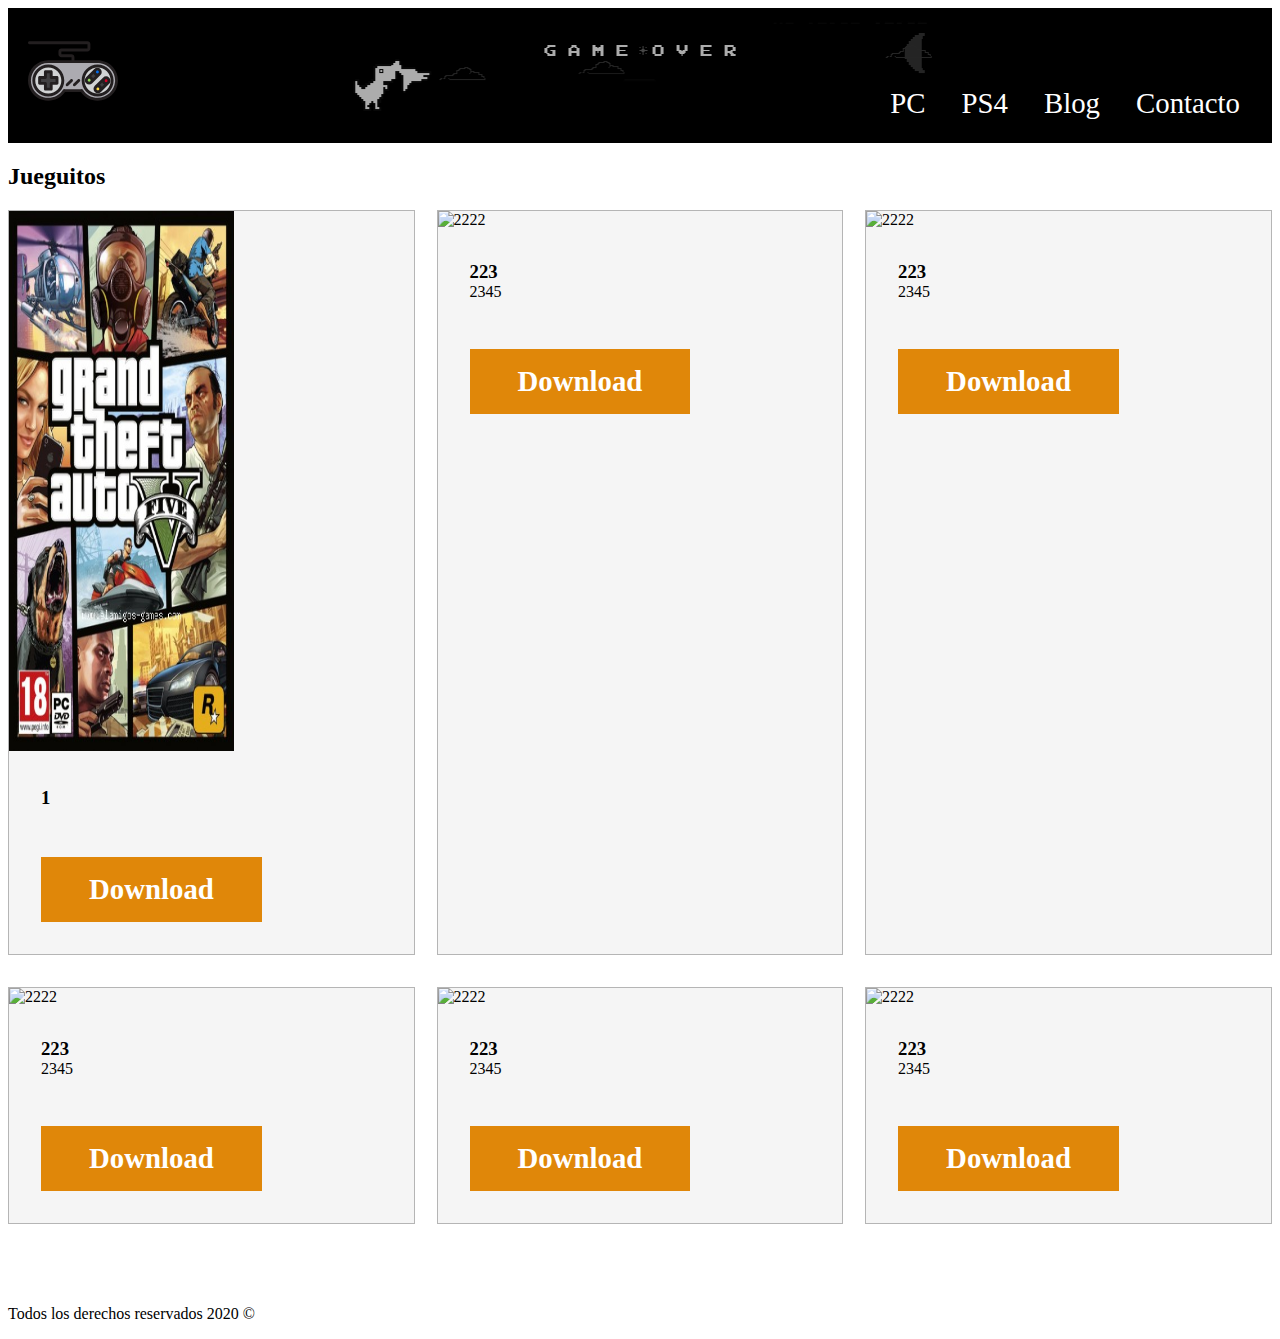
==== pc.html @ fee368c3 "Update pc.html" ====
<!DOCTYPE html>
<html lang="en">

<head>
    <link rel="stylesheet" href="css/style.css">

</head>

<body>

    <header class="site-header inicio">
        <div class="contenedor contenido-header">
            <div class="barra">
                <a ref="/">
                    <img class="icon" src="img/palanca-de-mando.svg" alt="Logotipo">
                </a>
                <nav class="navegacion">
                    <a href="pc.html">PC</a>
                    <a href="ps4.html">PS4</a>
                    <a href="blog.html">Blog</a>
                    <a href="contacto.html">Contacto</a>
                </nav>
            </div>
            <h1></h1>
        </div>
    </header>
    <main class="seccion contenedor">
        <h2 class="fw-300 ta-center">Jueguitos</h2>
        <div class="contenedor-anuncios">
             <!--Anuncio-->
            <div class="anuncio">
                <img class="img" src="img/gta-v.jpg" alt="111">
                <div class="contenido-anuncio">
                    <h3>1</h3>
                    <a href="https://bit.ly/3itQVMR" class="boton boton-amarillo d-block">Download</a>
                </div>
                <!--Contenido Anuncio-->
            </div>
            <!--Anuncio-->
            <div class="anuncio">
                <img src="img/anuncio2.jpg" alt="2222">
                <div class="contenido-anuncio">
                    <h3>223</h3>
                    <p>2345</p>
                    <a href="anuncio.html" class="boton boton-amarillo d-block">Download </a>
                </div>
                <!--Contenido Anuncio-->
            </div>
            <!--Anuncio-->

            <div class="anuncio">
                <img src="img/anuncio2.jpg" alt="2222">
                <div class="contenido-anuncio">
                    <h3>223</h3>
                    <p>2345</p>
                    <a href="anuncio.html" class="boton boton-amarillo d-block">Download </a>
                </div>
                <!--Contenido Anuncio-->
            </div>
            <!--Anuncio-->

            <div class="anuncio">
                <img src="img/anuncio2.jpg" alt="2222">
                <div class="contenido-anuncio">
                    <h3>223</h3>
                    <p>2345</p>
                    <a href="anuncio.html" class="boton boton-amarillo d-block">Download </a>
                </div>
                <!--Contenido Anuncio-->
            </div>
            <!--Anuncio-->

            <div class="anuncio">
                <img src="img/anuncio2.jpg" alt="2222">
                <div class="contenido-anuncio">
                    <h3>223</h3>
                    <p>2345</p>
                    <a href="anuncio.html" class="boton boton-amarillo d-block">Download </a>
                </div>
                <!--Contenido Anuncio-->
            </div>
            <!--Anuncio-->

            <div class="anuncio">
                <img src="img/anuncio2.jpg" alt="2222">
                <div class="contenido-anuncio">
                    <h3>223</h3>
                    <p>2345</p>
                    <a href="anuncio.html" class="boton boton-amarillo d-block">Download </a>
                </div>
                <!--Contenido Anuncio-->
            </div>
            <!--Anuncio-->

        </div>
        </div>
    </main>
    <footer class="site-footer seccion">
        <div class="contenedor contenedor-footer">
            <nav class="navegacion">
                <a href="pc.html">PC</a>
                <a href="ps4.html">PS4</a>
                <a href="blog.html">Blog</a>
                <a href="contacto.html">Contacto</a>
            </nav>

            <p class="copy">Todos los derechos reservados 2020 &copy;</p>
        </div>
    </footer>
</body>

</html>
---- css/style.css ----
/** Header **/

Header .site-header {
    background-color: #333333;
    padding: 1rem 0 3rem 0;
}

.site-header.inicio {
    background: url(../img/original.jpg);
    background-position: center center;
    background-size: cover;
    height: 15vh;
    /* min-height: 10rem; */
}

.icon {
    height: 10vh;
    width: 10vh;
    position: relative;
    top: -30px;
    left: 20px;
}

.contenido-header {
    height: 100%;
    display: flex;
    flex-direction: column;
    justify-content: space-between;
}

.contenido-header h1 {
    color: white;
    padding-bottom: 2rem;
    max-width: 60rem;
    line-height: 2;
}

.barra {
    display: flex;
    justify-content: space-between;
    align-items: center;
    padding-top: 3rem;
}


/** Navegacion **/

.navegacion a {
    color: white;
    text-decoration: none;
    font-size: 1.8rem;
    /** =18px */
    margin-right: 2rem;
}

.navegacion a :hover {
    color: #71b100
}

.navegacion a :last-of-type {
    margin: 0;
}


/** Anuncios **/

.contenedor-anuncios {
    display: flex;
    justify-content: space-between;
    flex-wrap: wrap;
}

.anuncio {
    flex: 0 0 calc(33.3% - 1rem);
    border: 1px solid #b5b5b5;
    background: #f5f5f5;
    margin-bottom: 2rem;
}

.contenido-anuncio {
    padding: 2rem;
}

.contenido-anuncio h3,
.contenido-anuncio p {
    margin: 0;
}

.precio {
    color: #71b100;
    font-weight: 700;
}

.iconos-caracteristicas {
    list-style: none;
    padding: 0;
    display: flex;
    justify-content: space-evenly;
    max-width: 500px;
    flex: 1;
}

.iconos-caracteristicas li {
    display: flex;
}

.iconos-caracteristicas li img {
    margin-right: 2rem;
}

.ver-todas {
    display: flex;
    justify-content: flex-end;
}


/** Contacto Home **/

.imagen-contacto {
    background-image: url(../img/encuentra.jpg);
    background-position: center center;
    background-size: cover;
    height: 40rem;
    display: flex;
    align-items: center;
}

.contenido-contacto {
    flex: 1;
    color: white;
}

.contenido-contacto p {
    font-size: 1.8rem;
}


/** Seccion Inferior **/

.seccion-inferior {
    display: flex;
    justify-content: space-between;
}

.seccion-inferior .blog {
    flex-basis: 60%;
}

.seccion-inferior .testimoniales {
    flex-basis: calc(40% - 2rem);
}

.entrada-blog {
    display: flex;
    justify-content: space-between;
    margin-bottom: 3rem;
}

.entrada-blog :last-of-type {
    margin-bottom: 0;
}

.entrada-blog .imagen {
    flex-basis: 40%;
}

.entrada-blog .texto-entrada {
    flex-basis: calc(60% - 3rem);
}

.texto-entrada a {
    color: black;
    text-decoration: none;
}

.texto-entrada h4 {
    margin: 0;
    line-height: 1.4;
}

.texto-entrada h4::after {
    content: "";
    display: block;
    width: 15rem;
    height: .5rem;
    background-color: #71b100;
    margin-top: 1rem;
}

.texto-entrada span {
    color: #e08709;
}


/** Botones**/

.boton {
    color: white;
    font-weight: 700;
    text-decoration: none;
    font-size: 1.8rem;
    padding: 1rem 3rem;
    margin-top: 3rem;
    display: inline-block;
    text-align: center;
    border: none;
}

.boton:hover {
    cursor: pointer;
}

.boton-amarillo {
    background-color: #e08709;
}

.boton-verde {
    background-color: #71b100;
}
/** img**/


.img {
    height: 60vh;
    width: 25vh;
}
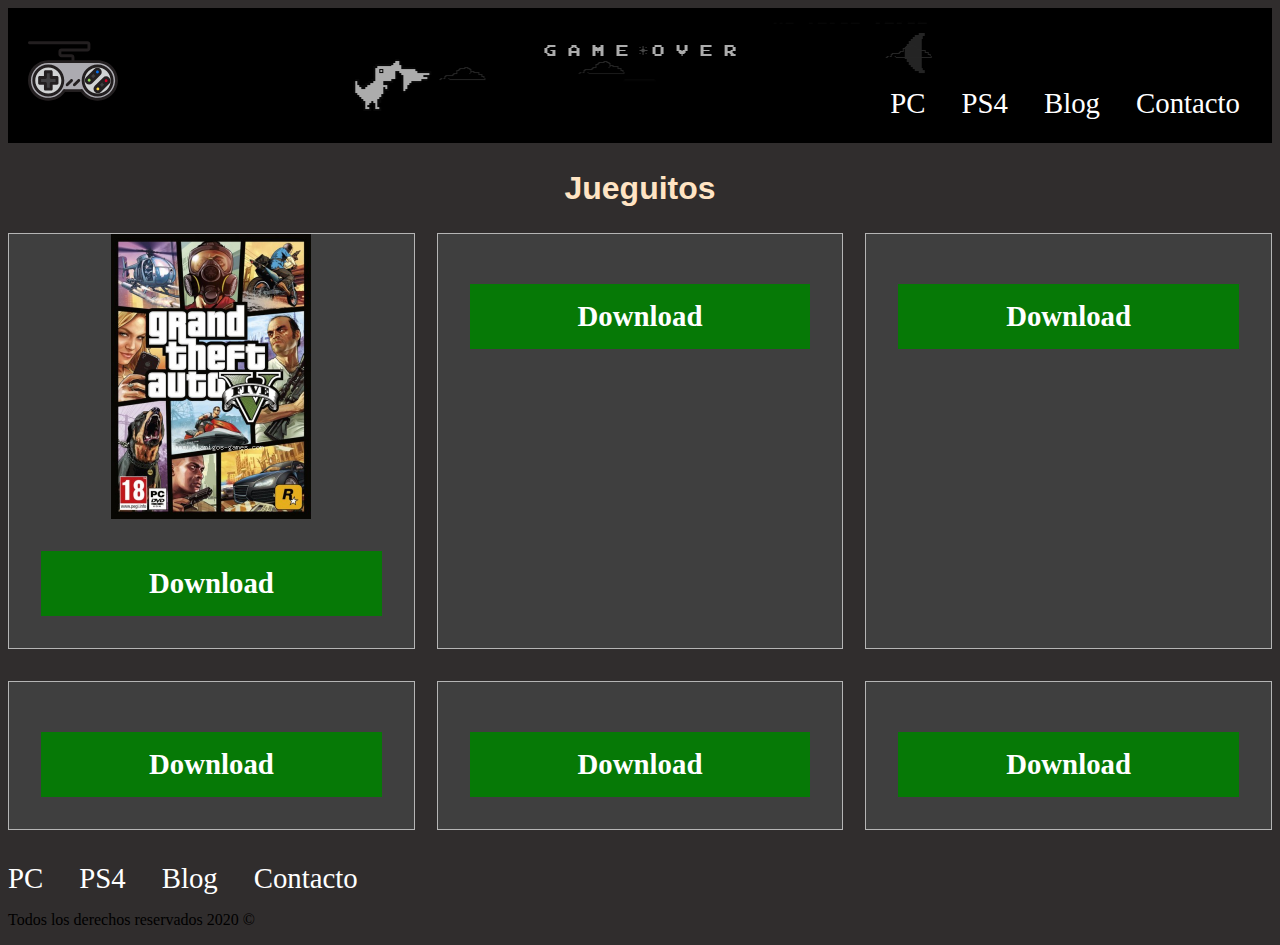
==== commit 6f7a30f5: "Add files via upload" ====
--- a/pc.html
+++ b/pc.html
@@ -6,8 +6,7 @@
 
 </head>
 
-<body>
-
+<body class="fondo">
     <header class="site-header inicio">
         <div class="contenedor contenido-header">
             <div class="barra">
@@ -25,68 +24,68 @@
         </div>
     </header>
     <main class="seccion contenedor">
-        <h2 class="fw-300 ta-center">Jueguitos</h2>
+        <h2 class="fw-300 ta-center" style="color: bisque; text-align: center; font-family: Impact, Haettenschweiler, 'Arial Narrow Bold', sans-serif; font-size: xx-large;">Jueguitos</h2>
         <div class="contenedor-anuncios">
              <!--Anuncio-->
             <div class="anuncio">
                 <img class="img" src="img/gta-v.jpg" alt="111">
                 <div class="contenido-anuncio">
-                    <h3>1</h3>
-                    <a href="https://bit.ly/3itQVMR" class="boton boton-amarillo d-block">Download</a>
+                    <h3></h3>
+                    <a href="https://bit.ly/3itQVMR" class="boton boton-amarillo d-block bcenter">Download</a>
                 </div>
                 <!--Contenido Anuncio-->
             </div>
             <!--Anuncio-->
             <div class="anuncio">
-                <img src="img/anuncio2.jpg" alt="2222">
+                <img src="img/anuncio2.jpg" alt="">
                 <div class="contenido-anuncio">
-                    <h3>223</h3>
-                    <p>2345</p>
-                    <a href="anuncio.html" class="boton boton-amarillo d-block">Download </a>
+                    <h3></h3>
+                    <p></p>
+                    <a href="anuncio.html" class="boton boton-amarillo d-block bcenter">Download </a>
                 </div>
                 <!--Contenido Anuncio-->
             </div>
             <!--Anuncio-->
 
             <div class="anuncio">
-                <img src="img/anuncio2.jpg" alt="2222">
+                <img src="img/anuncio2.jpg" alt="">
                 <div class="contenido-anuncio">
-                    <h3>223</h3>
-                    <p>2345</p>
-                    <a href="anuncio.html" class="boton boton-amarillo d-block">Download </a>
+                    <h3></h3>
+                    <p></p>
+                    <a href="anuncio.html" class="boton boton-amarillo d-block bcenter">Download </a>
                 </div>
                 <!--Contenido Anuncio-->
             </div>
             <!--Anuncio-->
 
             <div class="anuncio">
-                <img src="img/anuncio2.jpg" alt="2222">
+                <img src="img/anuncio2.jpg" alt="">
                 <div class="contenido-anuncio">
-                    <h3>223</h3>
-                    <p>2345</p>
-                    <a href="anuncio.html" class="boton boton-amarillo d-block">Download </a>
+                    <h3></h3>
+                    <p></p>
+                    <a href="anuncio.html" class="boton boton-amarillo d-block bcenter">Download </a>
                 </div>
                 <!--Contenido Anuncio-->
             </div>
             <!--Anuncio-->
 
             <div class="anuncio">
-                <img src="img/anuncio2.jpg" alt="2222">
+                <img src="img/anuncio2.jpg" alt="">
                 <div class="contenido-anuncio">
-                    <h3>223</h3>
-                    <p>2345</p>
-                    <a href="anuncio.html" class="boton boton-amarillo d-block">Download </a>
+                    <h3></h3>
+                    <p></p>
+                    <a href="anuncio.html" class="boton boton-amarillo d-block bcenter">Download </a>
                 </div>
                 <!--Contenido Anuncio-->
             </div>
             <!--Anuncio-->
 
             <div class="anuncio">
-                <img src="img/anuncio2.jpg" alt="2222">
+                <img src="img/anuncio2.jpg" alt="">
                 <div class="contenido-anuncio">
-                    <h3>223</h3>
-                    <p>2345</p>
-                    <a href="anuncio.html" class="boton boton-amarillo d-block">Download </a>
+                    <h3></h3>
+                    <p></p>
+                    <a href="anuncio.html" class="boton boton-amarillo d-block bcenter">Download </a>
                 </div>
                 <!--Contenido Anuncio-->
             </div>
--- a/css/style.css
+++ b/css/style.css
@@ -73,7 +73,7 @@
 .anuncio {
     flex: 0 0 calc(33.3% - 1rem);
     border: 1px solid #b5b5b5;
-    background: #f5f5f5;
+    background: #3f3f3f;
     margin-bottom: 2rem;
 }
 
@@ -86,10 +86,6 @@
     margin: 0;
 }
 
-.precio {
-    color: #71b100;
-    font-weight: 700;
-}
 
 .iconos-caracteristicas {
     list-style: none;
@@ -146,9 +142,6 @@
     flex-basis: 60%;
 }
 
-.seccion-inferior .testimoniales {
-    flex-basis: calc(40% - 2rem);
-}
 
 .entrada-blog {
     display: flex;
@@ -211,17 +204,28 @@
 }
 
 .boton-amarillo {
-    background-color: #e08709;
+    background-color: rgb(6, 121, 6);
 }
 
 .boton-verde {
     background-color: #71b100;
 }
+
+.bcenter{
+    display:block;
+    margin:auto;
+}
+
 /** img**/
 
 
 .img {
-    height: 60vh;
-    width: 25vh;
-}
-
+    display:block;
+    margin:auto;
+    height: 285px;
+    width: 200px;
+}
+/** Fondito**/
+.fondo{
+    background-color: rgb(48, 45, 45)
+}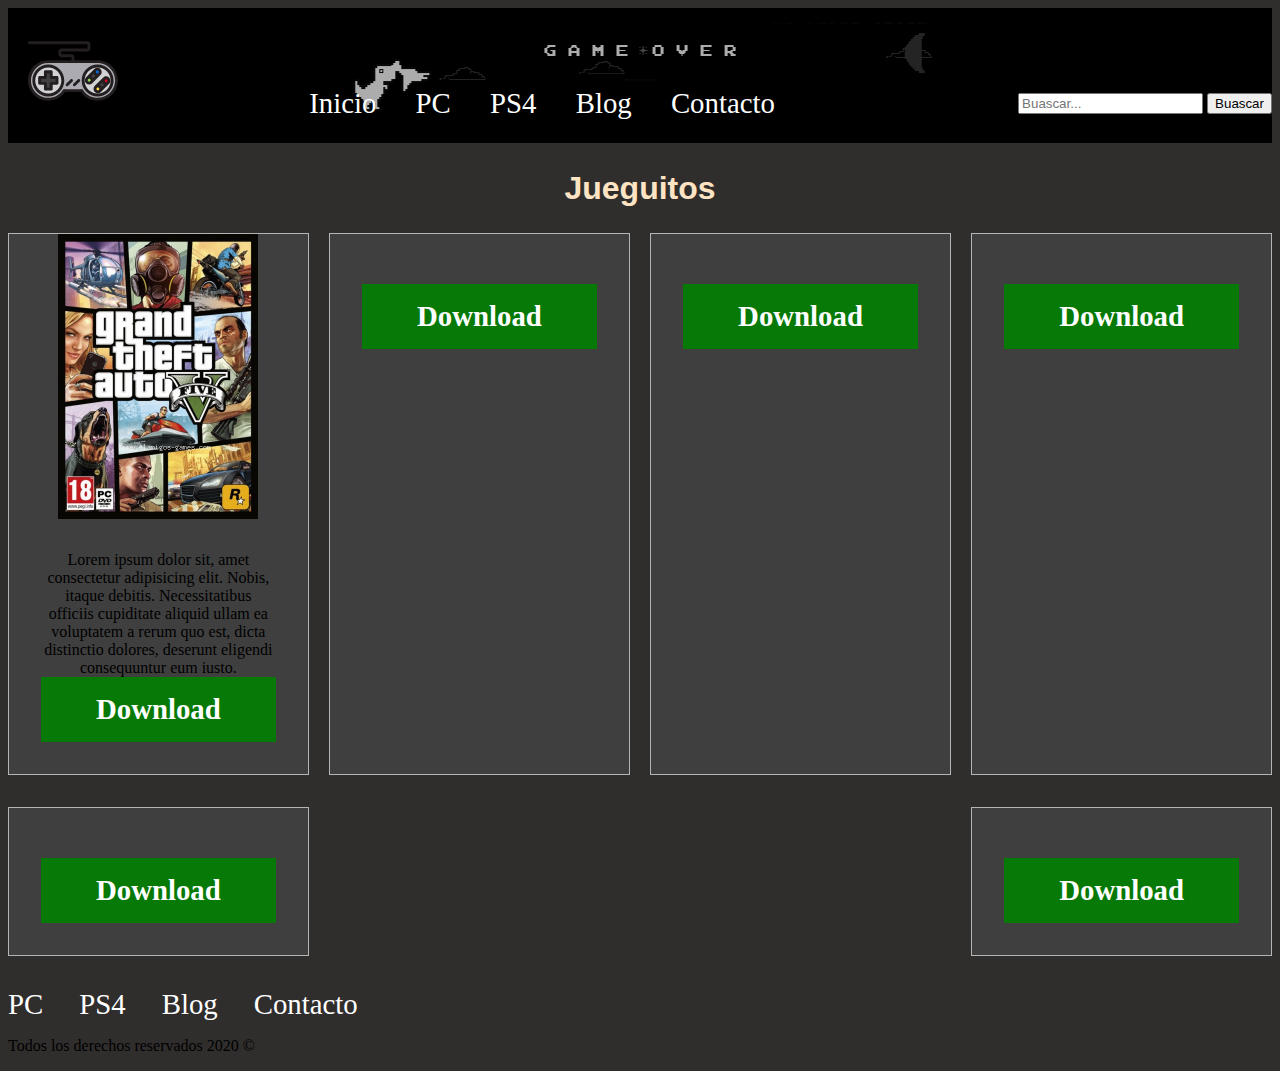
==== commit 5d3a32e1: "Update pc.html" ====
--- a/pc.html
+++ b/pc.html
@@ -11,26 +11,35 @@
         <div class="contenedor contenido-header">
             <div class="barra">
                 <a ref="/">
-                    <img class="icon" src="img/palanca-de-mando.svg" alt="Logotipo">
+                    <img style="" class="icon" src="img/palanca-de-mando.svg" alt="Logotipo">
                 </a>
-                <nav class="navegacion">
-                    <a href="pc.html">PC</a>
-                    <a href="ps4.html">PS4</a>
-                    <a href="blog.html">Blog</a>
-                    <a href="contacto.html">Contacto</a>
+
+                <nav class="navegacion npos">
+                    <a href="index.html" class=" botonn pboton  ">Inicio </a>
+                    <a href="pc.html" class=" botonn  ">PC </a>
+                    <a href="anuncios.html" class=" botonn  ">PS4 </a>
+                    <a href="blog.html" class=" botonn  ">Blog </a>
+                    <a href="contacto.html" class=" botonn  ">Contacto </a>
                 </nav>
+                <section class="webdesigntuts-workshop search">
+                    <form action="" method="">
+                        <input type="search" placeholder="Buascar...">
+                        <button>Buascar</button>
+                    </form>
+                </section>
             </div>
             <h1></h1>
+
         </div>
     </header>
     <main class="seccion contenedor">
         <h2 class="fw-300 ta-center" style="color: bisque; text-align: center; font-family: Impact, Haettenschweiler, 'Arial Narrow Bold', sans-serif; font-size: xx-large;">Jueguitos</h2>
         <div class="contenedor-anuncios">
-             <!--Anuncio-->
+            <!--Anuncio-->
             <div class="anuncio">
                 <img class="img" src="img/gta-v.jpg" alt="111">
                 <div class="contenido-anuncio">
-                    <h3></h3>
+                    <p style="text-align: center; "> Lorem ipsum dolor sit, amet consectetur adipisicing elit. Nobis, itaque debitis. Necessitatibus officiis cupiditate aliquid ullam ea voluptatem a rerum quo est, dicta distinctio dolores, deserunt eligendi consequuntur eum iusto.</p>
                     <a href="https://bit.ly/3itQVMR" class="boton boton-amarillo d-block bcenter">Download</a>
                 </div>
                 <!--Contenido Anuncio-->
--- a/css/style.css
+++ b/css/style.css
@@ -71,7 +71,7 @@
 }
 
 .anuncio {
-    flex: 0 0 calc(33.3% - 1rem);
+    flex: 0 0 calc(24.9% - 1rem);
     border: 1px solid #b5b5b5;
     background: #3f3f3f;
     margin-bottom: 2rem;
@@ -228,4 +228,4 @@
 /** Fondito**/
 .fondo{
     background-color: rgb(48, 45, 45)
-}+}
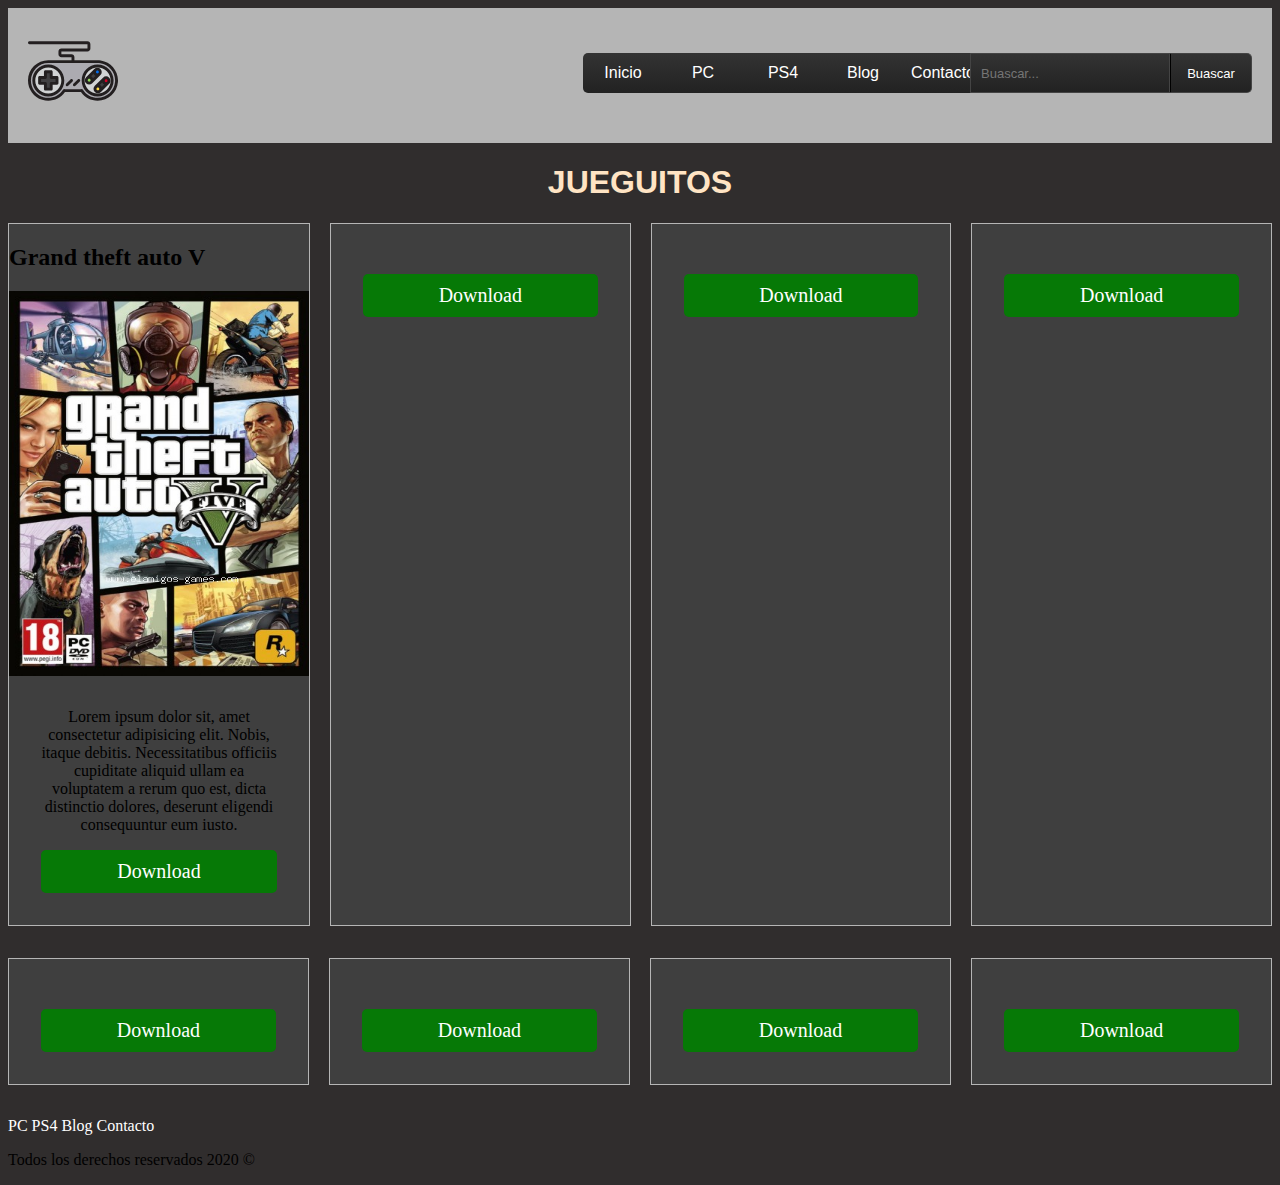
==== commit 190c151c: "Update pc.html" ====
--- a/pc.html
+++ b/pc.html
@@ -33,19 +33,21 @@
         </div>
     </header>
     <main class="seccion contenedor">
-        <h2 class="fw-300 ta-center" style="color: bisque; text-align: center; font-family: Impact, Haettenschweiler, 'Arial Narrow Bold', sans-serif; font-size: xx-large;">Jueguitos</h2>
+        <h1 class="fw-300 ta-center" style="text-transform: uppercase; color: bisque; text-align: center; font-family: Impact, Haettenschweiler, 'Arial Narrow Bold', sans-serif; font-size: xx-large;">Jueguitos</h1>
         <div class="contenedor-anuncios">
             <!--Anuncio-->
             <div class="anuncio">
+                <h2 class="titulo">Grand theft auto V</h2>
                 <img class="img" src="img/gta-v.jpg" alt="111">
                 <div class="contenido-anuncio">
-                    <p style="text-align: center; "> Lorem ipsum dolor sit, amet consectetur adipisicing elit. Nobis, itaque debitis. Necessitatibus officiis cupiditate aliquid ullam ea voluptatem a rerum quo est, dicta distinctio dolores, deserunt eligendi consequuntur eum iusto.</p>
+                    <p style="text-align: center; margin-bottom:  1rem;"> Lorem ipsum dolor sit, amet consectetur adipisicing elit. Nobis, itaque debitis. Necessitatibus officiis cupiditate aliquid ullam ea voluptatem a rerum quo est, dicta distinctio dolores, deserunt eligendi consequuntur eum iusto.</p>
                     <a href="https://bit.ly/3itQVMR" class="boton boton-amarillo d-block bcenter">Download</a>
                 </div>
                 <!--Contenido Anuncio-->
             </div>
             <!--Anuncio-->
             <div class="anuncio">
+
                 <img src="img/anuncio2.jpg" alt="">
                 <div class="contenido-anuncio">
                     <h3></h3>
@@ -100,6 +102,25 @@
             </div>
             <!--Anuncio-->
 
+            <div class="anuncio">
+                <img src="img/anuncio2.jpg" alt="">
+                <div class="contenido-anuncio">
+                    <h3></h3>
+                    <p></p>
+                    <a href="anuncio.html" class="boton boton-amarillo d-block bcenter">Download </a>
+                </div>
+                <!--Contenido Anuncio-->
+            </div>
+            <div class="anuncio">
+                <img src="img/anuncio2.jpg" alt="">
+                <div class="contenido-anuncio">
+                    <h3></h3>
+                    <p></p>
+                    <a href="anuncio.html" class="boton boton-amarillo d-block bcenter">Download </a>
+                </div>
+                <!--Contenido Anuncio-->
+            </div>
+
         </div>
         </div>
     </main>
--- a/css/style.css
+++ b/css/style.css
@@ -6,7 +6,8 @@
 }
 
 .site-header.inicio {
-    background: url(../img/original.jpg);
+    background-color: #b5b5b5;
+    /**url(../img/original.jpg);*/
     background-position: center center;
     background-size: cover;
     height: 15vh;
@@ -21,6 +22,12 @@
     left: 20px;
 }
 
+.search {
+    position: relative;
+    top: -30px;
+    right: 20px;
+}
+
 .contenido-header {
     height: 100%;
     display: flex;
@@ -32,7 +39,7 @@
     color: white;
     padding-bottom: 2rem;
     max-width: 60rem;
-    line-height: 2;
+    line-height: 2rem;
 }
 
 .barra {
@@ -48,9 +55,15 @@
 .navegacion a {
     color: white;
     text-decoration: none;
-    font-size: 1.8rem;
+    font-size: 1rem;
     /** =18px */
-    margin-right: 2rem;
+    margin-right: 0rem;
+}
+
+.npos {
+    position: relative;
+    top: -30px;
+    right: -239px;
 }
 
 .navegacion a :hover {
@@ -86,24 +99,6 @@
     margin: 0;
 }
 
-
-.iconos-caracteristicas {
-    list-style: none;
-    padding: 0;
-    display: flex;
-    justify-content: space-evenly;
-    max-width: 500px;
-    flex: 1;
-}
-
-.iconos-caracteristicas li {
-    display: flex;
-}
-
-.iconos-caracteristicas li img {
-    margin-right: 2rem;
-}
-
 .ver-todas {
     display: flex;
     justify-content: flex-end;
@@ -142,7 +137,6 @@
     flex-basis: 60%;
 }
 
-
 .entrada-blog {
     display: flex;
     justify-content: space-between;
@@ -189,11 +183,11 @@
 
 .boton {
     color: white;
-    font-weight: 700;
+    font-weight: 30;
     text-decoration: none;
-    font-size: 1.8rem;
-    padding: 1rem 3rem;
-    margin-top: 3rem;
+    font-size: 20px;
+    padding: 10px 15px;
+    margin-top: 1rem;
     display: inline-block;
     text-align: center;
     border: none;
@@ -203,29 +197,118 @@
     cursor: pointer;
 }
 
+.pboton {
+    border-radius: 5px 0 0 5px;
+}
+
+.botonn {
+    background: #222;
+    background: -webkit-linear-gradient(#333, #222);
+    background: -moz-linear-gradient(#333, #222);
+    background: -o-linear-gradient(#333, #222);
+    background: -ms-linear-gradient(#333, #222);
+    background: linear-gradient(#333, #222);
+    -webkit-box-sizing: content-box;
+    -moz-box-sizing: content-box;
+    -o-box-sizing: content-box;
+    -ms-box-sizing: content-box;
+    box-sizing: content-box;
+    border: 0px solid #444;
+    border-left-color: #000;
+    color: #fff;
+    display: block;
+    float: left;
+    text-align: center;
+    font-family: 'Cabin', helvetica, arial, sans-serif;
+    font-size: 13px;
+    font-weight: 400;
+    height: 40px;
+    line-height: 40px;
+    margin: 0;
+    padding: 0;
+    position: relative;
+    width: 80px;
+}
+
 .boton-amarillo {
     background-color: rgb(6, 121, 6);
+    border-radius: 5px 5px 5px 5px;
 }
 
 .boton-verde {
     background-color: #71b100;
 }
 
-.bcenter{
-    display:block;
-    margin:auto;
-}
+.bcenter {
+    display: block;
+    margin: auto;
+}
+
 
 /** img**/
 
-
 .img {
-    display:block;
-    margin:auto;
-    height: 285px;
+    display: block;
+    margin: auto;
+    height: 385px;
+    width: 300px;
+}
+
+
+/** Fondito**/
+
+.fondo {
+    background-color: rgb(48, 45, 45)
+}
+
+
+/** BUSCADOR CHINGON**/
+
+.webdesigntuts-workshop input {
+    background: #222;
+    background: -webkit-linear-gradient(#333, #222);
+    background: -moz-linear-gradient(#333, #222);
+    background: -o-linear-gradient(#333, #222);
+    background: -ms-linear-gradient(#333, #222);
+    background: linear-gradient(#333, #222);
+    border: 1px solid #444;
+    color: #888;
+    display: block;
+    float: left;
+    font-family: 'Cabin', helvetica, arial, sans-serif;
+    font-size: 13px;
+    font-weight: 400;
+    height: 40px;
+    margin: 0;
+    padding: 0 10px;
     width: 200px;
 }
-/** Fondito**/
-.fondo{
-    background-color: rgb(48, 45, 45)
-}
+
+.webdesigntuts-workshop button {
+    background: #222;
+    background: -webkit-linear-gradient(#333, #222);
+    background: -moz-linear-gradient(#333, #222);
+    background: -o-linear-gradient(#333, #222);
+    background: -ms-linear-gradient(#333, #222);
+    background: linear-gradient(#333, #222);
+    -webkit-box-sizing: content-box;
+    -moz-box-sizing: content-box;
+    -o-box-sizing: content-box;
+    -ms-box-sizing: content-box;
+    box-sizing: content-box;
+    border: 1px solid #444;
+    border-left-color: #000;
+    border-radius: 0 5px 5px 0;
+    color: #fff;
+    display: block;
+    float: left;
+    font-family: 'Cabin', helvetica, arial, sans-serif;
+    font-size: 13px;
+    font-weight: 400;
+    height: 38px;
+    line-height: 40px;
+    margin: 0;
+    padding: 0;
+    position: relative;
+    width: 80px;
+}
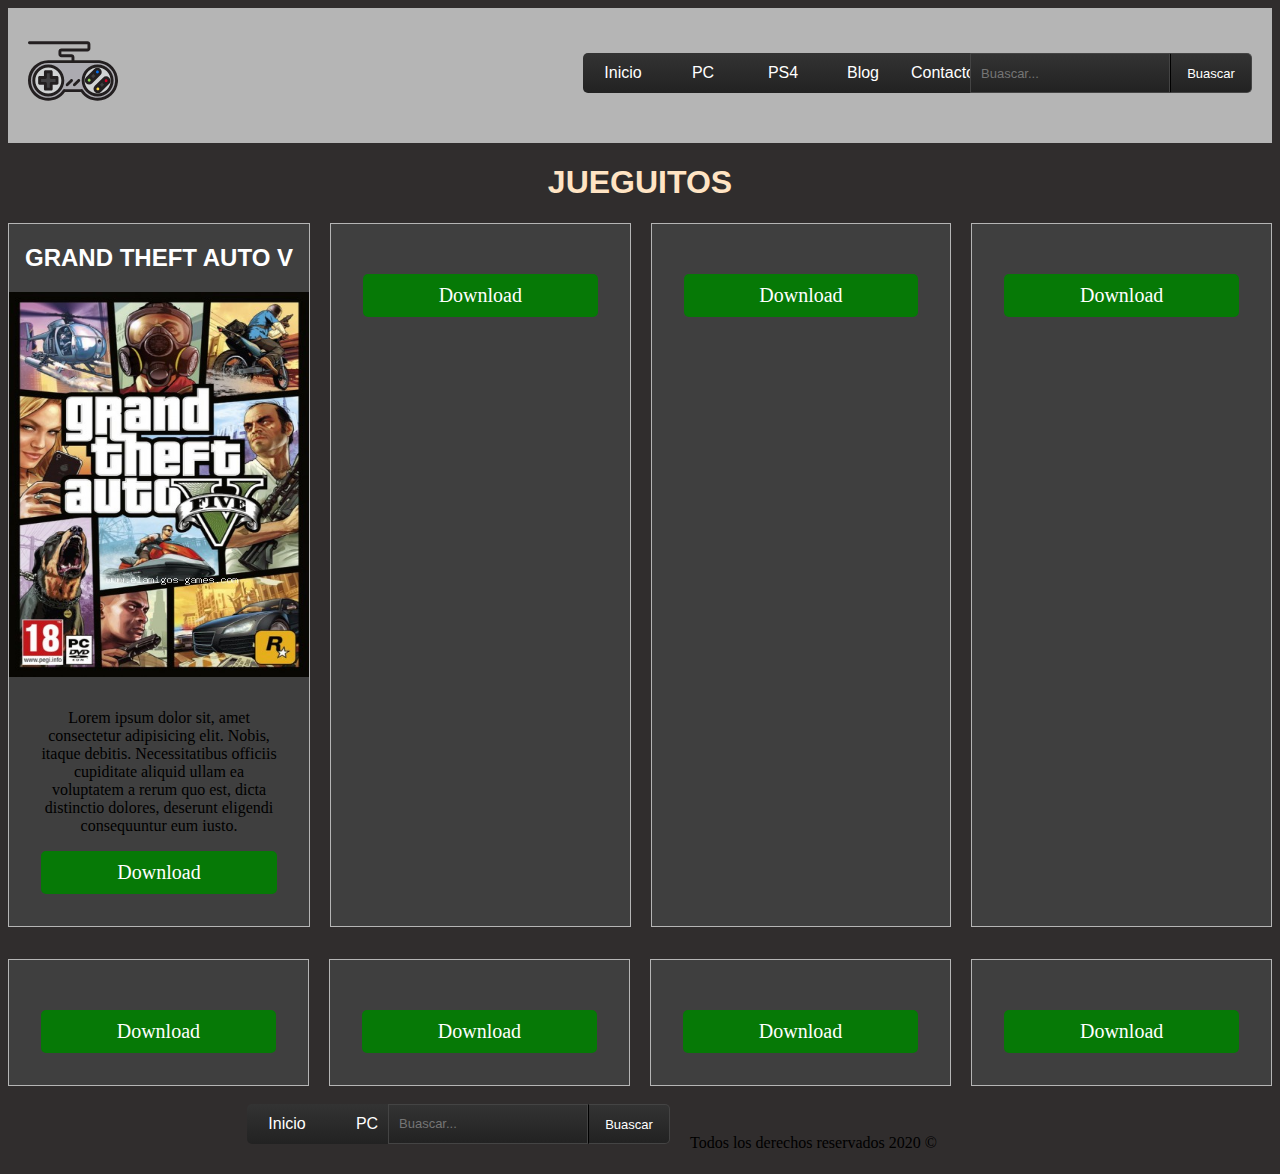
==== commit fc44cb4f: "Update pc.html" ====
--- a/pc.html
+++ b/pc.html
@@ -126,12 +126,19 @@
     </main>
     <footer class="site-footer seccion">
         <div class="contenedor contenedor-footer">
-            <nav class="navegacion">
-                <a href="pc.html">PC</a>
-                <a href="ps4.html">PS4</a>
-                <a href="blog.html">Blog</a>
-                <a href="contacto.html">Contacto</a>
-            </nav>
+            <nav class="navegacion npos">
+                    <a href="index.html" class=" botonn pboton  ">Inicio </a>
+                    <a href="pc.html" class=" botonn  ">PC </a>
+                    <a href="anuncios.html" class=" botonn  ">PS4 </a>
+                    <a href="blog.html" class=" botonn  ">Blog </a>
+                    <a href="contacto.html" class=" botonn  ">Contacto </a>
+                </nav>
+                <section class="webdesigntuts-workshop search">
+                    <form action="" method="">
+                        <input type="search" placeholder="Buascar...">
+                        <button>Buascar</button>
+                    </form>
+                </section>
 
             <p class="copy">Todos los derechos reservados 2020 &copy;</p>
         </div>
--- a/css/style.css
+++ b/css/style.css
@@ -312,3 +312,11 @@
     position: relative;
     width: 80px;
 }
+
+.titulo {
+    color: #fff;
+    text-align: center;
+    text-transform: uppercase;
+    text-decoration: solid;
+    font-family: Impact, Haettenschweiler, 'Arial Narrow Bold', sans-serif;
+}
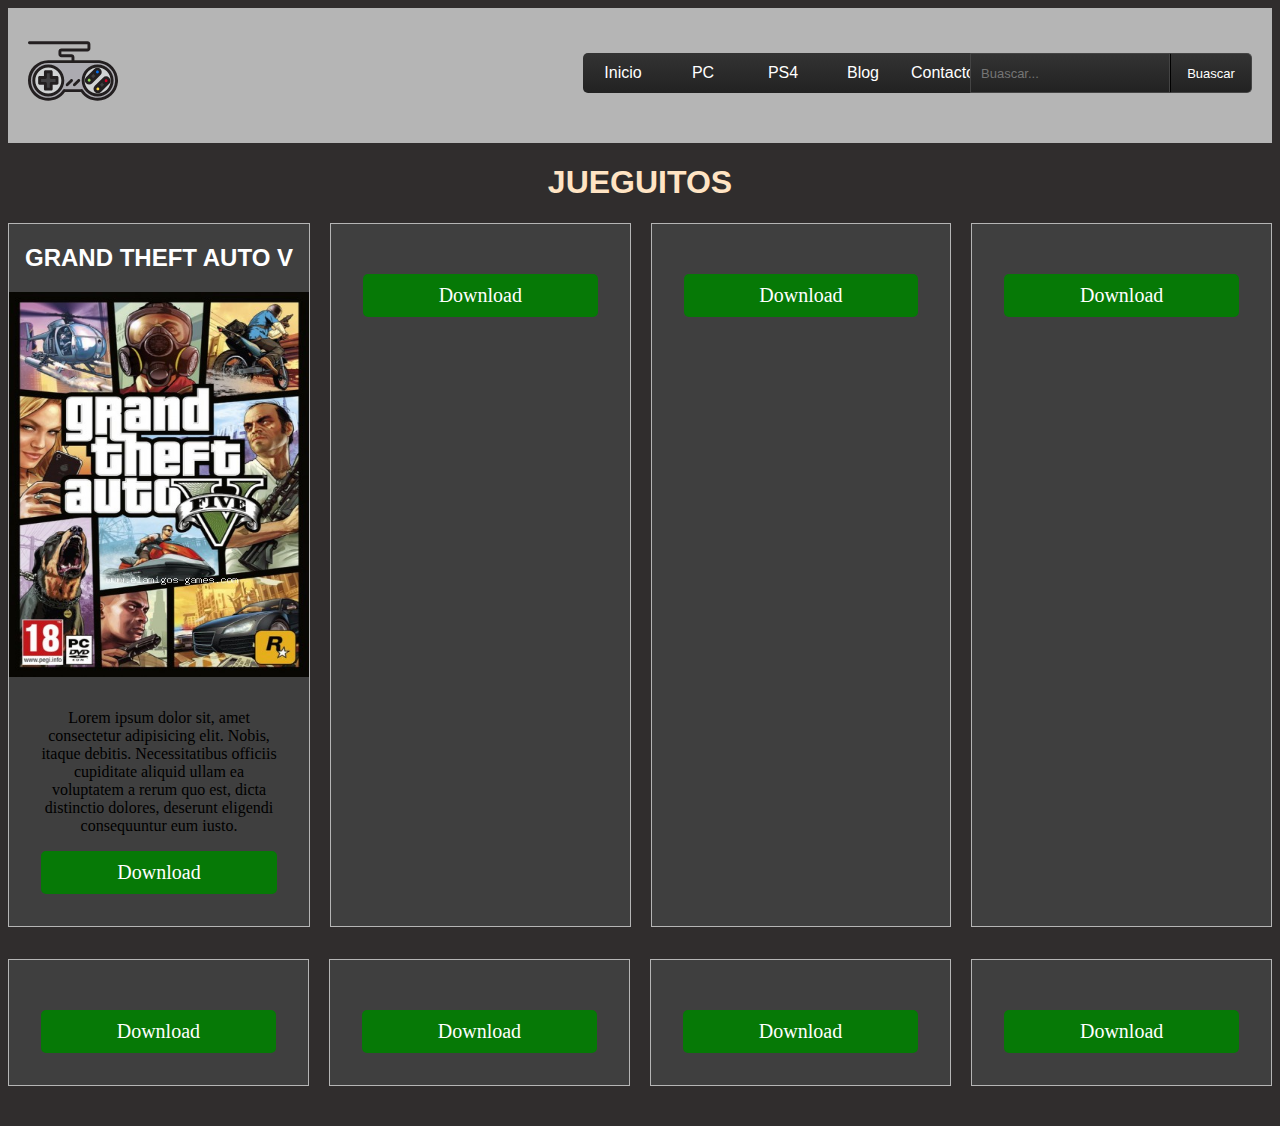
==== commit ac585141: "Update pc.html" ====
--- a/pc.html
+++ b/pc.html
@@ -124,25 +124,6 @@
         </div>
         </div>
     </main>
-    <footer class="site-footer seccion">
-        <div class="contenedor contenedor-footer">
-            <nav class="navegacion npos">
-                    <a href="index.html" class=" botonn pboton  ">Inicio </a>
-                    <a href="pc.html" class=" botonn  ">PC </a>
-                    <a href="anuncios.html" class=" botonn  ">PS4 </a>
-                    <a href="blog.html" class=" botonn  ">Blog </a>
-                    <a href="contacto.html" class=" botonn  ">Contacto </a>
-                </nav>
-                <section class="webdesigntuts-workshop search">
-                    <form action="" method="">
-                        <input type="search" placeholder="Buascar...">
-                        <button>Buascar</button>
-                    </form>
-                </section>
-
-            <p class="copy">Todos los derechos reservados 2020 &copy;</p>
-        </div>
-    </footer>
 </body>
 
 </html>
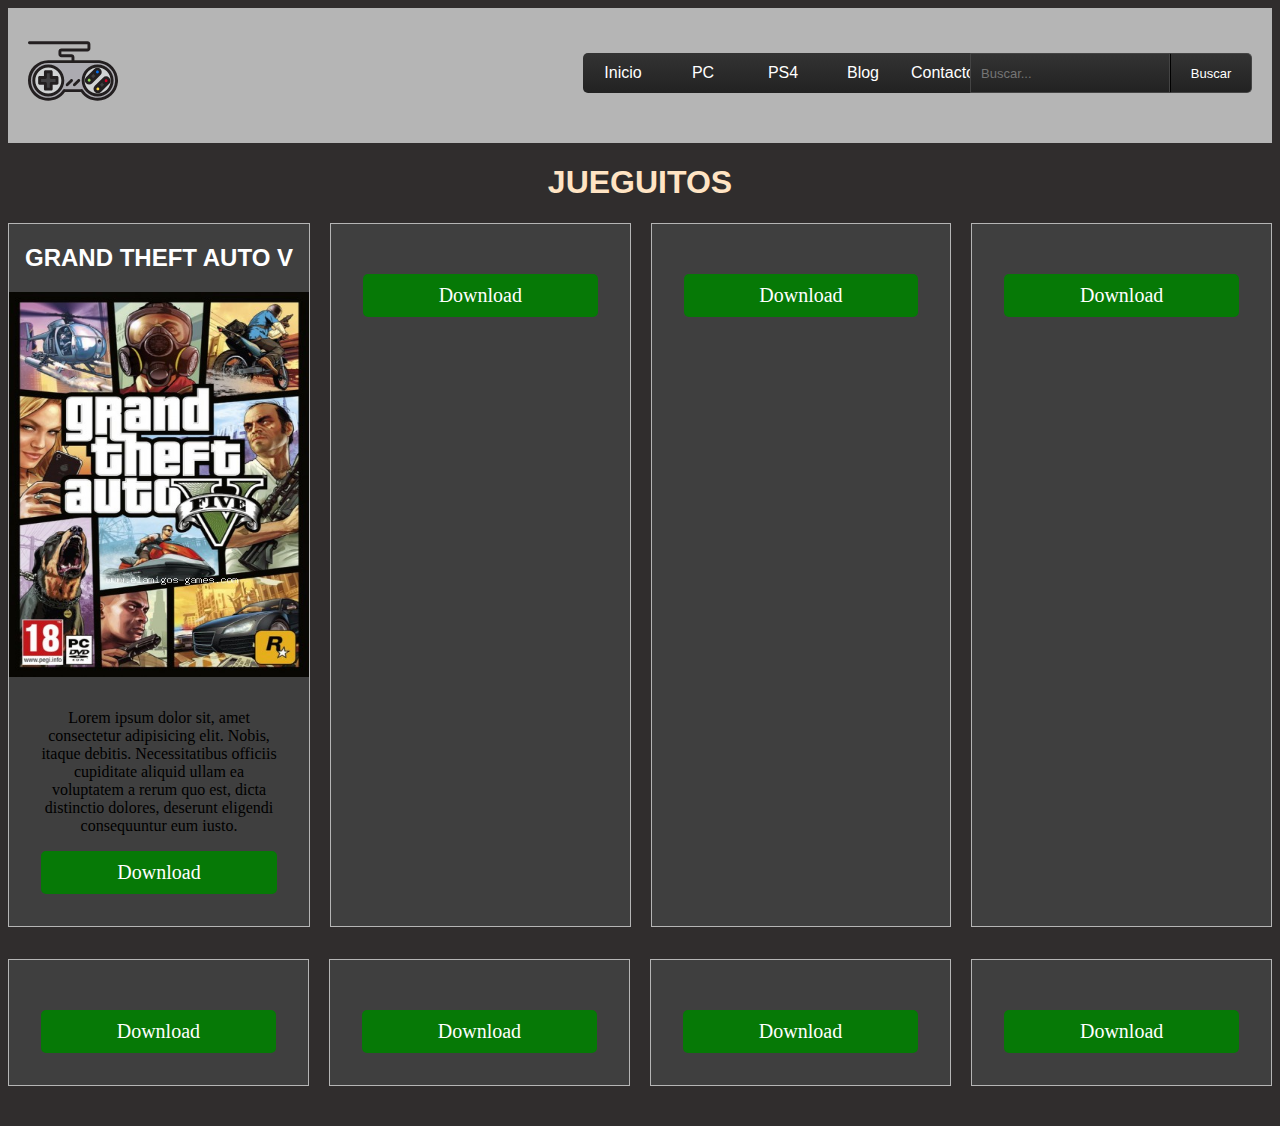
==== commit 6f632282: "Update pc.html" ====
--- a/pc.html
+++ b/pc.html
@@ -23,8 +23,8 @@
                 </nav>
                 <section class="webdesigntuts-workshop search">
                     <form action="" method="">
-                        <input type="search" placeholder="Buascar...">
-                        <button>Buascar</button>
+                        <input type="search" placeholder="Buscar...">
+                        <button>Buscar</button>
                     </form>
                 </section>
             </div>
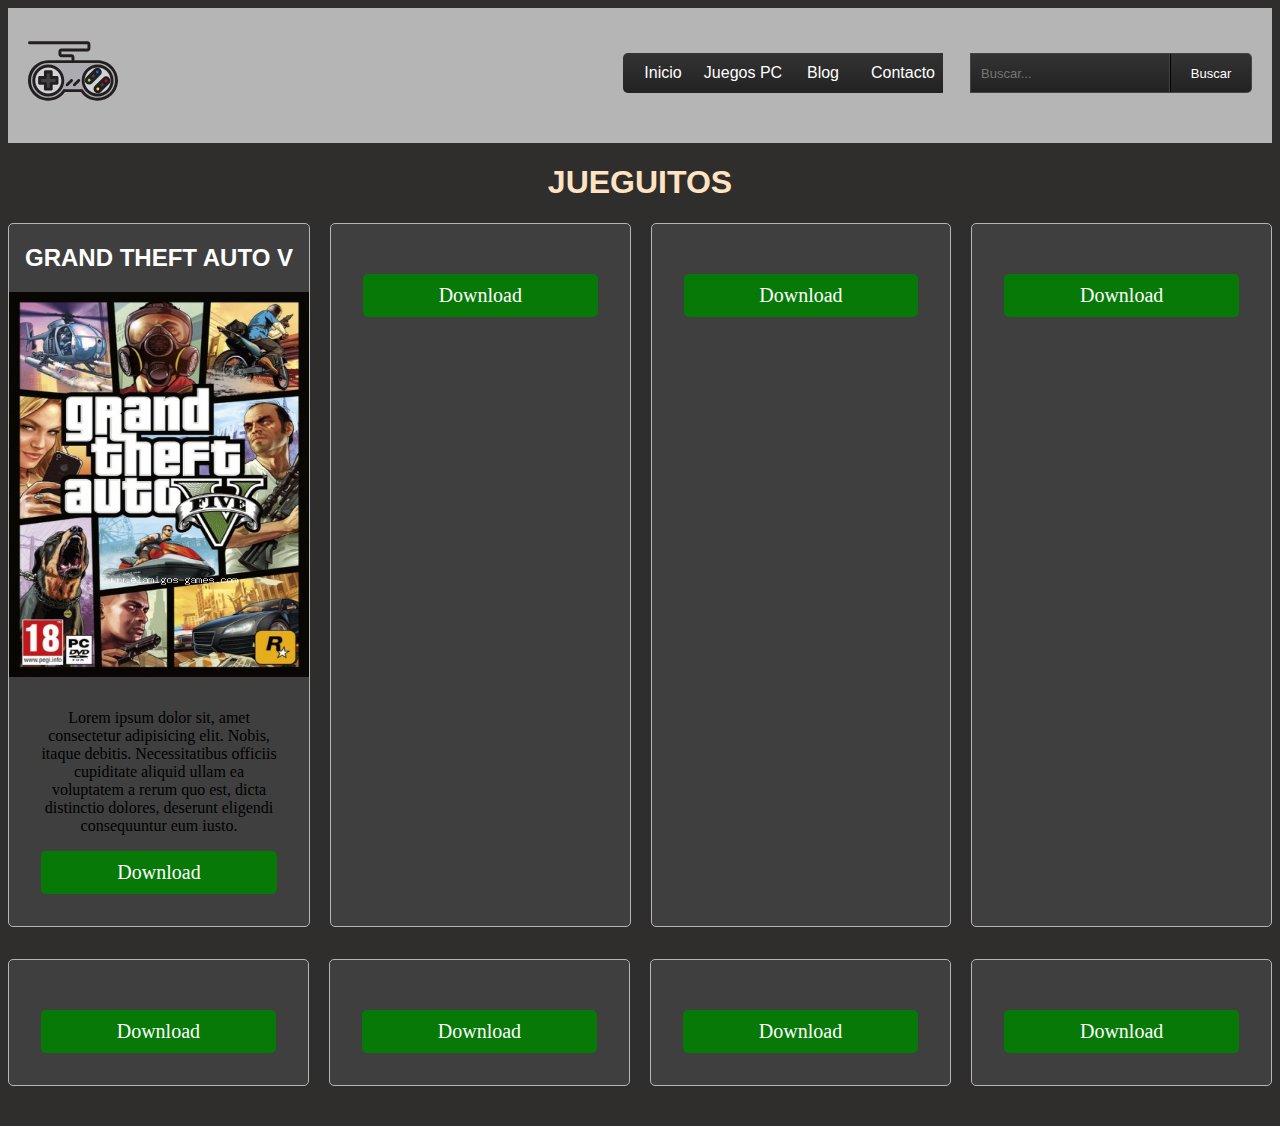
==== commit b9160126: "Update pc.html" ====
--- a/pc.html
+++ b/pc.html
@@ -16,8 +16,7 @@
 
                 <nav class="navegacion npos">
                     <a href="index.html" class=" botonn pboton  ">Inicio </a>
-                    <a href="pc.html" class=" botonn  ">PC </a>
-                    <a href="anuncios.html" class=" botonn  ">PS4 </a>
+                    <a href="pc.html" class=" botonn  ">Juegos PC </a>
                     <a href="blog.html" class=" botonn  ">Blog </a>
                     <a href="contacto.html" class=" botonn  ">Contacto </a>
                 </nav>
--- a/css/style.css
+++ b/css/style.css
@@ -86,6 +86,7 @@
 .anuncio {
     flex: 0 0 calc(24.9% - 1rem);
     border: 1px solid #b5b5b5;
+    border-radius: 5px 5px 5px 5px;
     background: #3f3f3f;
     margin-bottom: 2rem;
 }
